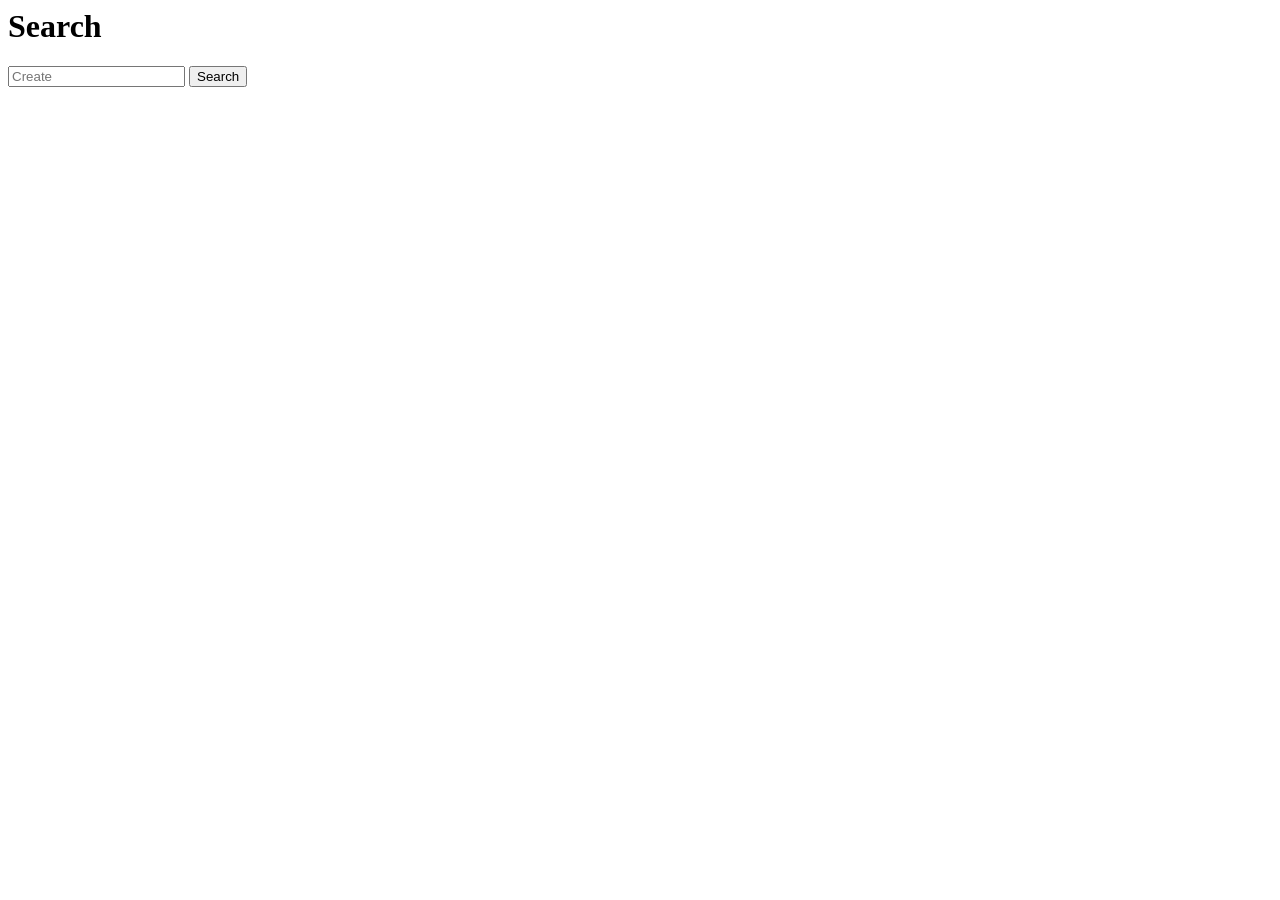
==== index.html @ 96a1a39d "Single Mod" ====
<html lang="en">
<head>
    <meta charset="UTF-8">
    <meta name="viewport" content="width=device-width, initial-scale=1.0">
    <title>ModFinder</title>
</head>
<body>
    <h1>Search</h1>
    <input type="text" id="searchBox" placeholder="Create"> <button type="button" id="searchBtn" onclick="fetchData('1.20.1')">Search</button> <br>
    <a href="#" id="a" target="_blank" rel="noopener noreferer"><img src="" alt="Icon" id="icon" style="display: none;"></a>

    <div class="mods"></div>

    <script src="jquery-3.7.1.min.js"></script>
    <script src="script.js"></script>
</body>
</html>
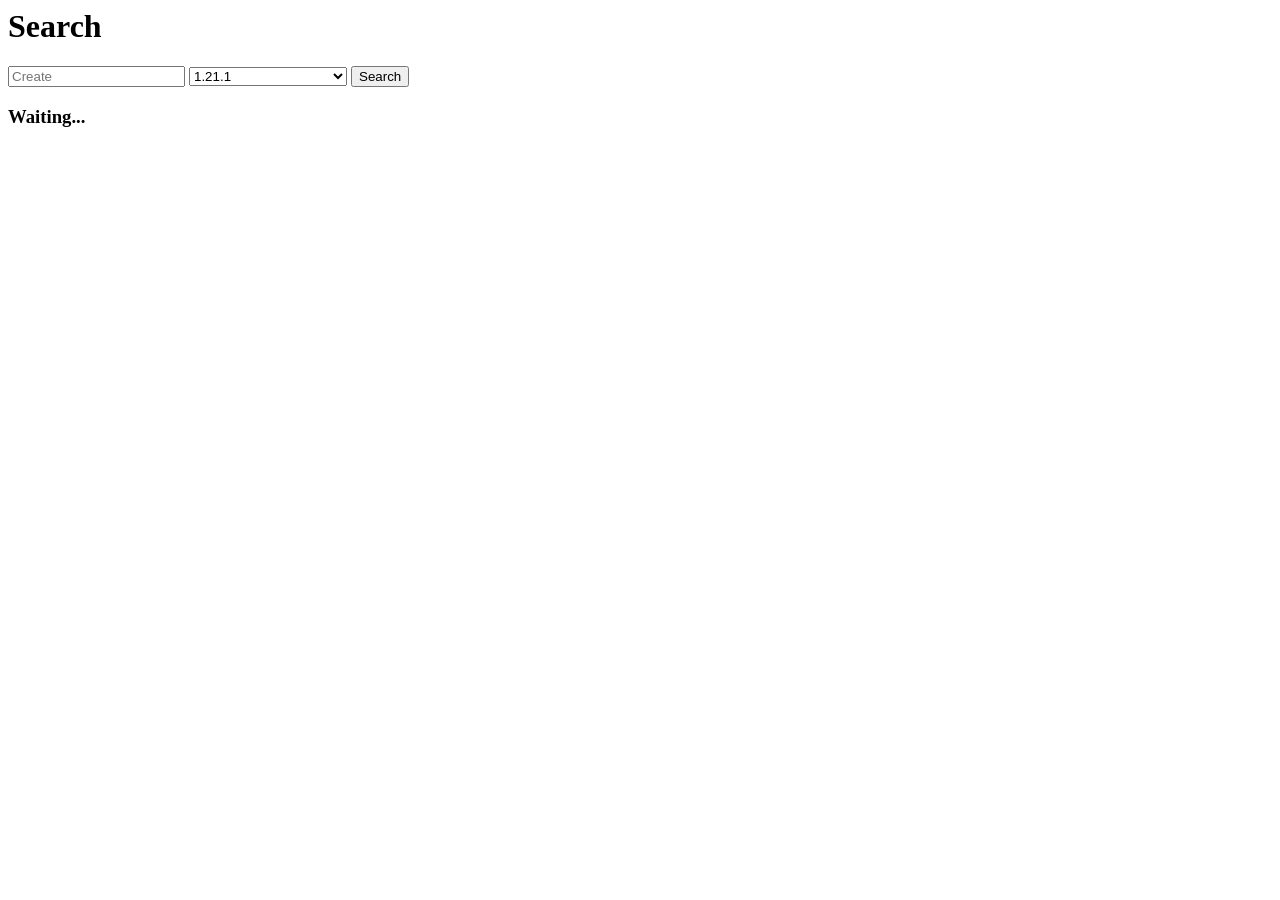
==== commit 6ec24a4e: "Updates" ====
--- a/index.html
+++ b/index.html
@@ -6,12 +6,159 @@
 </head>
 <body>
     <h1>Search</h1>
-    <input type="text" id="searchBox" placeholder="Create"> <button type="button" id="searchBtn" onclick="fetchData('1.20.1')">Search</button> <br>
+    <input type="text" id="searchBox" placeholder="Create" onkeypress="handle(event)">
+    <select id="versions">
+        <optgroup label="1.0">
+            <option value="1.0">1.0</option>
+        </optgroup>
+        <optgroup label="1.1">
+            <option value="1.1">1.1</option>
+        </optgroup>
+        <optgroup label="1.2">
+            <option value="1.2.1">1.2.1</option>
+            <option value="1.2.2">1.2.2</option>
+            <option value="1.2.3">1.2.3</option>
+            <option value="1.2.4">1.2.4</option>
+            <option value="1.2.5">1.2.5</option>
+        </optgroup>
+        <optgroup label="1.3">
+            <option value="1.3.1">1.3.1</option>
+            <option value="1.3.2">1.3.2</option>
+        </optgroup>
+        <optgroup label="1.4">
+            <option value="1.4.2">1.4.2</option>
+            <option value="1.4.4">1.4.4</option>
+            <option value="1.4.5">1.4.5</option>
+            <option value="1.4.6">1.4.6</option>
+            <option value="1.4.7">1.4.7</option>
+        </optgroup>
+        <optgroup label="1.5">
+            <option value="1.5.1">1.5.1</option>
+            <option value="1.5.2">1.5.2</option>
+        </optgroup>
+        <optgroup label="1.6">
+            <option value="1.6.1">1.6.1</option>
+            <option value="1.6.2">1.6.2</option>
+            <option value="1.6.3">1.6.3</option>
+            <option value="1.6.4">1.6.4</option>
+        </optgroup>
+        <optgroup label="1.7">
+            <option value="1.7.2">1.7.2</option>
+            <option value="1.7.3">1.7.3</option>
+            <option value="1.7.4">1.7.4</option>
+            <option value="1.7.5">1.7.5</option>
+            <option value="1.7.6">1.7.6</option>
+            <option value="1.7.7">1.7.7</option>
+            <option value="1.7.8">1.7.8</option>
+            <option value="1.7.9">1.7.9</option>
+            <option value="1.7.10">1.7.10</option>
+        </optgroup>
+        <optgroup label="1.8">
+            <option value="1.8">1.8</option>
+            <option value="1.8.1">1.8.1</option>
+            <option value="1.8.2">1.8.2</option>
+            <option value="1.8.3">1.8.3</option>
+            <option value="1.8.4">1.8.4</option>
+            <option value="1.8.5">1.8.5</option>
+            <option value="1.8.6">1.8.6</option>
+            <option value="1.8.7">1.8.7</option>
+            <option value="1.8.8">1.8.8</option>
+            <option value="1.8.9">1.8.9</option>
+        </optgroup>
+        <optgroup label="1.9">
+            <option value="1.9">1.9</option>
+            <option value="1.9.1">1.9.1</option>
+            <option value="1.9.2">1.9.2</option>
+            <option value="1.9.3">1.9.3</option>
+            <option value="1.9.4">1.9.4</option>
+        </optgroup>
+        <optgroup label="1.10">
+            <option value="1.10" selected>1.10</option>
+            <option value="1.10.1" selected>1.10.1</option>
+            <option value="1.10.2" selected>1.10.2</option>
+        </optgroup>
+        <optgroup label="1.11">
+            <option value="1.11" selected>1.11</option>
+            <option value="1.11.1" selected>1.11.1</option>
+            <option value="1.11.2" selected>1.11.2</option>
+        </optgroup>
+        <optgroup label="1.12">
+            <option value="1.12" selected>1.12</option>
+            <option value="1.12.1" selected>1.12.1</option>
+            <option value="1.12.2" selected>1.12.2</option>
+        </optgroup>
+        <optgroup label="1.13">
+            <option value="1.13" selected>1.13</option>
+            <option value="1.13.1" selected>1.13.1</option>
+            <option value="1.13.2" selected>1.13.2</option>
+        </optgroup>
+        <optgroup label="1.14">
+            <option value="1.14">1.14</option>
+            <option value="1.14.1">1.14.1</option>
+            <option value="1.14.2">1.14.2</option>
+            <option value="1.14.3">1.14.3</option>
+            <option value="1.14.4">1.14.4</option>
+        </optgroup>
+        <optgroup label="1.15">
+            <option value="1.15" selected>1.15</option>
+            <option value="1.15.1" selected>1.15.1</option>
+            <option value="1.15.2" selected>1.15.2</option>
+        </optgroup>
+        <optgroup label="1.16">
+            <option value="1.16">1.16</option>
+            <option value="1.16.1">1.16.1</option>
+            <option value="1.16.2">1.16.2</option>
+            <option value="1.16.3">1.16.3</option>
+            <option value="1.16.4">1.16.4</option>
+            <option value="1.16.5">1.16.5</option>
+        </optgroup>
+        <optgroup label="1.17">
+            <option value="1.17" selected>1.17</option>
+            <option value="1.17.1" selected>1.17.1</option>
+        </optgroup>
+        <optgroup label="1.18">
+            <option value="1.18" selected>1.18</option>
+            <option value="1.18.1" selected>1.18.1</option>
+            <option value="1.18.2" selected>1.18.2</option>
+        </optgroup>
+        <optgroup label="1.19">
+            <option value="1.19">1.19</option>
+            <option value="1.19.1">1.19.1</option>
+            <option value="1.19.2">1.19.2</option>
+            <option value="1.19.3">1.19.3</option>
+            <option value="1.19.4">1.19.4</option>
+        </optgroup>
+        <optgroup label="1.20">
+            <option value="1.20">1.20</option>
+            <option value="1.20.1">1.20.1</option>
+            <option value="1.20.2">1.20.2</option>
+            <option value="1.20.3">1.20.3</option>
+            <option value="1.20.4">1.20.4</option>
+            <option value="1.20.5">1.20.5</option>
+            <option value="1.20.6">1.20.6</option>
+        </optgroup>
+        <optgroup label="1.21">
+            <option value="1.21" selected>1.21</option>
+            <option value="1.21.1" selected>1.21.1</option>
+        </optgroup>
+        <optgroup label="April Fool's Updates">
+            <option value="15w14a">Love and Hugs</option>
+            <option value="1.RV-Pre1">Trendy Update</option>
+            <option value="20w14infinite">Infinite Dimensions</option>
+            <option value="22w13oneBlockAtATime">One Block at a Time</option>
+            <option value="23w13a_or_b">Vote Update</option>
+            <option value="24w14potato">Poisinous Potato</option>
+        </optgroup>
+    </select>
+
+    
+
+    <button type="button" id="searchBtn" onclick="fetchData('1.20.1')" ">Search</button> <br>
     <a href="#" id="a" target="_blank" rel="noopener noreferer"><img src="" alt="Icon" id="icon" style="display: none;"></a>
+    <h3 id="error">Waiting...</h3>
 
     <div class="mods"></div>
 
-    <script src="jquery-3.7.1.min.js"></script>
     <script src="script.js"></script>
 </body>
 </html>
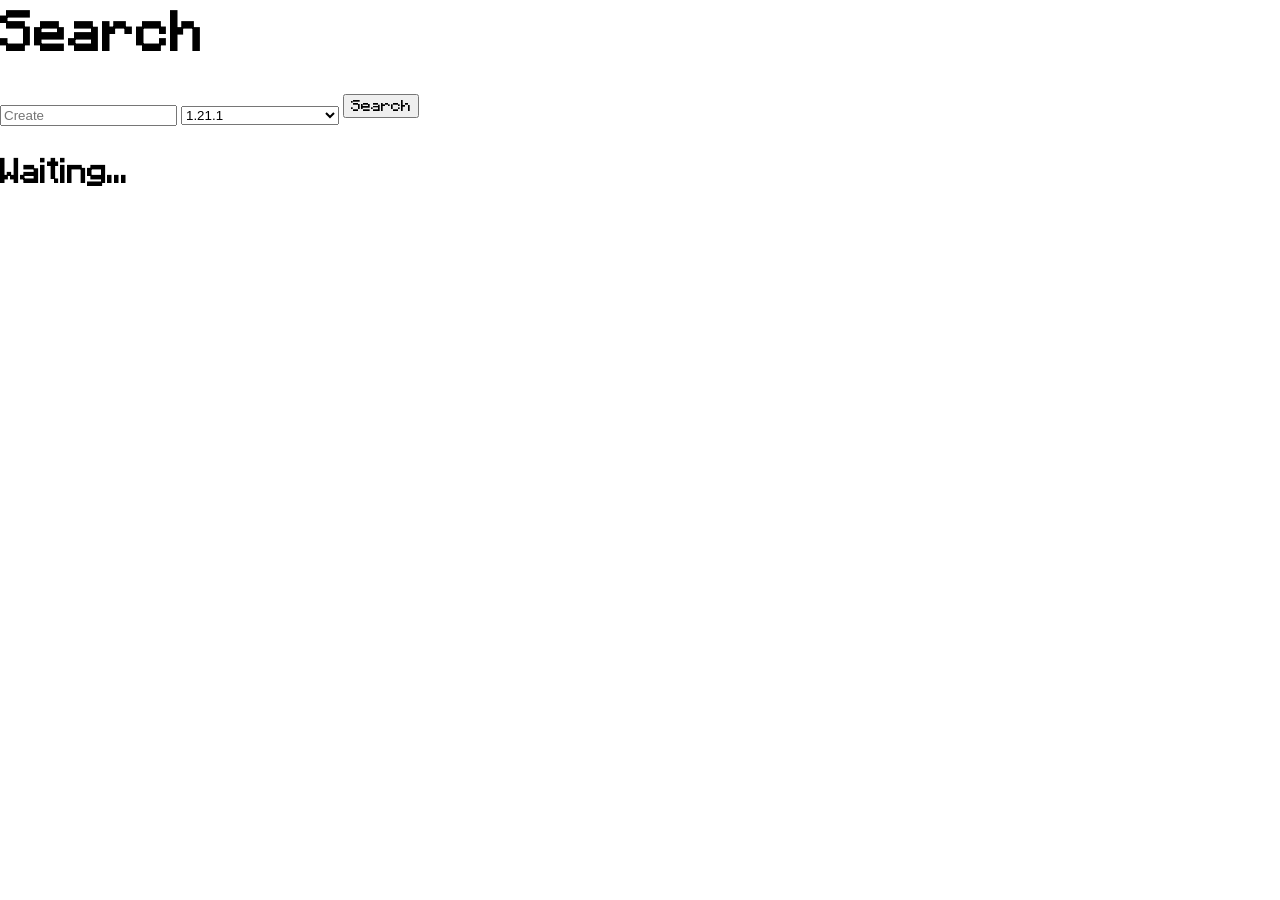
==== commit 83bd42ff: "Style" ====
--- a/index.html
+++ b/index.html
@@ -2,6 +2,7 @@
 <head>
     <meta charset="UTF-8">
     <meta name="viewport" content="width=device-width, initial-scale=1.0">
+    <link rel="stylesheet" href="styles.css">
     <title>ModFinder</title>
 </head>
 <body>
--- a/styles.css
+++ b/styles.css
@@ -0,0 +1,26 @@
+@font-face {
+    font-family: Minecraft;
+    src: url(Minecraftia-Regular.ttf);
+}
+
+img {
+    width: 25vh;
+}
+
+body {
+    font-family: Minecraft;
+    padding: 0;
+    margin: 0;
+}
+
+h1 {
+    font-size: 5vh;
+}
+
+h3 {
+    font-size: 3vh;
+}
+
+button {
+    font-family: Minecraft;
+}
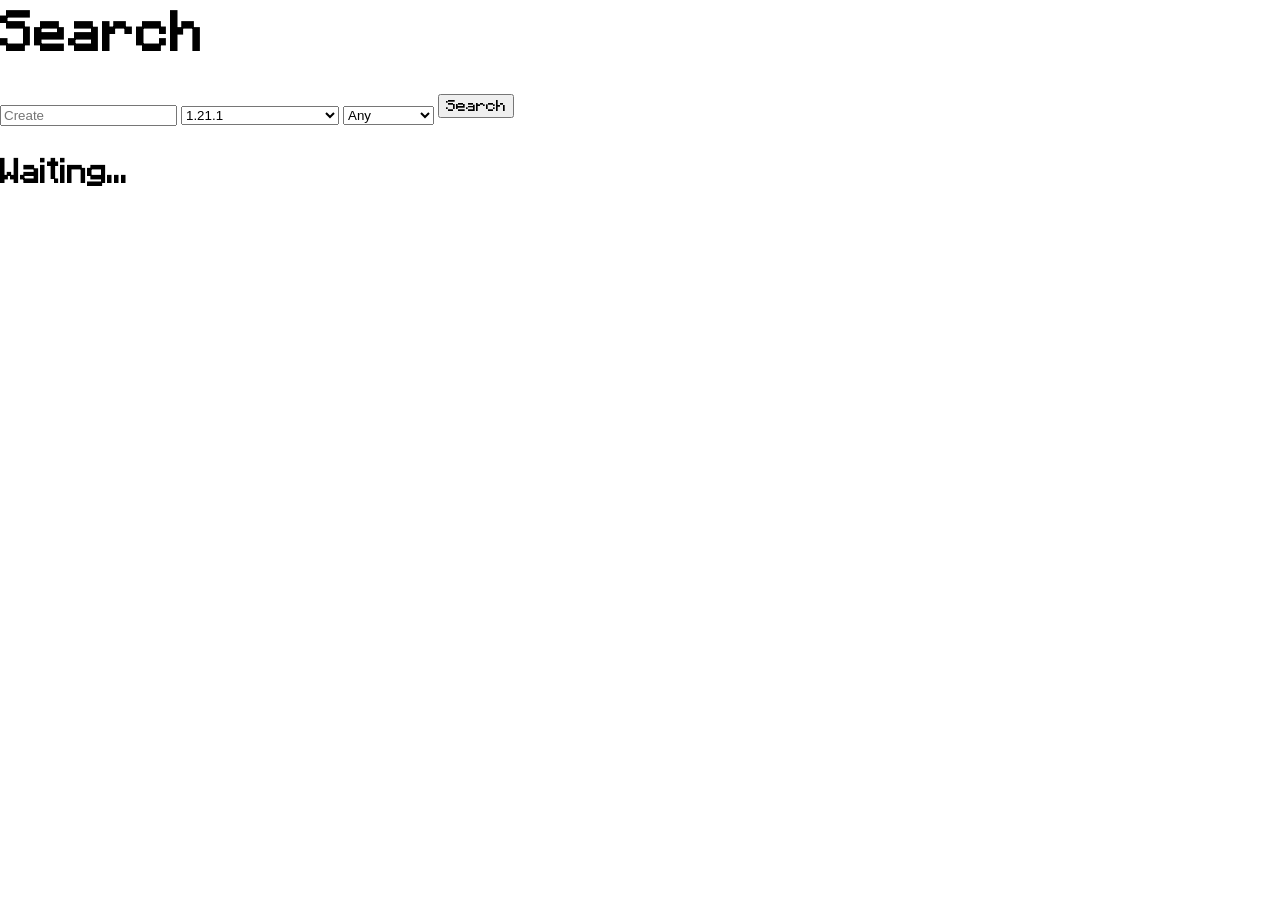
==== commit 1931caf4: "ModLoaders" ====
--- a/index.html
+++ b/index.html
@@ -152,6 +152,17 @@
         </optgroup>
     </select>
 
+    <select id="loader">
+        <option value="All">Any</option>
+        <option value="forge">Forge</option>
+        <option value="fabric">Fabric</option>
+        <option value="neoforge">(Neo)Forge</option>
+        <option value="quilt">Quilt</option>
+        <option value="liteloader">Liteloader</option>
+        <option value="rift">Rift</option>
+        <option value="modloader">Modloader</option>
+    </select>
+
     
 
     <button type="button" id="searchBtn" onclick="fetchData('1.20.1')" ">Search</button> <br>
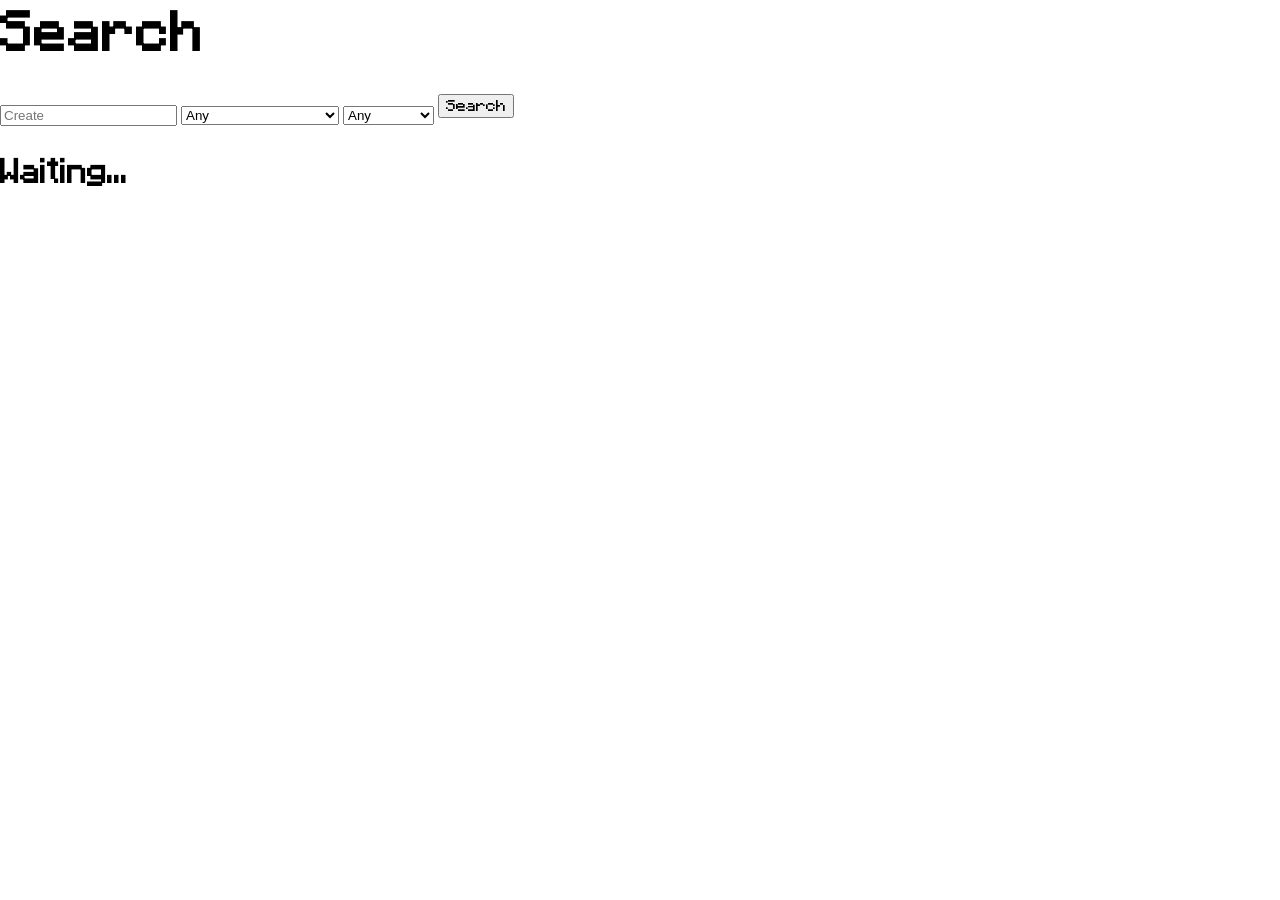
==== commit de31a79d: "Any Version" ====
--- a/index.html
+++ b/index.html
@@ -9,6 +9,7 @@
     <h1>Search</h1>
     <input type="text" id="searchBox" placeholder="Create" onkeypress="handle(event)">
     <select id="versions">
+        <option value="any" selected>Any</option>
         <optgroup label="1.0">
             <option value="1.0">1.0</option>
         </optgroup>
@@ -74,24 +75,24 @@
             <option value="1.9.4">1.9.4</option>
         </optgroup>
         <optgroup label="1.10">
-            <option value="1.10" selected>1.10</option>
-            <option value="1.10.1" selected>1.10.1</option>
-            <option value="1.10.2" selected>1.10.2</option>
+            <option value="1.10" >1.10</option>
+            <option value="1.10.1" >1.10.1</option>
+            <option value="1.10.2" >1.10.2</option>
         </optgroup>
         <optgroup label="1.11">
-            <option value="1.11" selected>1.11</option>
-            <option value="1.11.1" selected>1.11.1</option>
-            <option value="1.11.2" selected>1.11.2</option>
+            <option value="1.11" >1.11</option>
+            <option value="1.11.1" >1.11.1</option>
+            <option value="1.11.2" >1.11.2</option>
         </optgroup>
         <optgroup label="1.12">
-            <option value="1.12" selected>1.12</option>
-            <option value="1.12.1" selected>1.12.1</option>
-            <option value="1.12.2" selected>1.12.2</option>
+            <option value="1.12" >1.12</option>
+            <option value="1.12.1" >1.12.1</option>
+            <option value="1.12.2" >1.12.2</option>
         </optgroup>
         <optgroup label="1.13">
-            <option value="1.13" selected>1.13</option>
-            <option value="1.13.1" selected>1.13.1</option>
-            <option value="1.13.2" selected>1.13.2</option>
+            <option value="1.13" >1.13</option>
+            <option value="1.13.1" >1.13.1</option>
+            <option value="1.13.2" >1.13.2</option>
         </optgroup>
         <optgroup label="1.14">
             <option value="1.14">1.14</option>
@@ -101,9 +102,9 @@
             <option value="1.14.4">1.14.4</option>
         </optgroup>
         <optgroup label="1.15">
-            <option value="1.15" selected>1.15</option>
-            <option value="1.15.1" selected>1.15.1</option>
-            <option value="1.15.2" selected>1.15.2</option>
+            <option value="1.15" >1.15</option>
+            <option value="1.15.1" >1.15.1</option>
+            <option value="1.15.2" >1.15.2</option>
         </optgroup>
         <optgroup label="1.16">
             <option value="1.16">1.16</option>
@@ -114,13 +115,13 @@
             <option value="1.16.5">1.16.5</option>
         </optgroup>
         <optgroup label="1.17">
-            <option value="1.17" selected>1.17</option>
-            <option value="1.17.1" selected>1.17.1</option>
+            <option value="1.17" >1.17</option>
+            <option value="1.17.1" >1.17.1</option>
         </optgroup>
         <optgroup label="1.18">
-            <option value="1.18" selected>1.18</option>
-            <option value="1.18.1" selected>1.18.1</option>
-            <option value="1.18.2" selected>1.18.2</option>
+            <option value="1.18" >1.18</option>
+            <option value="1.18.1" >1.18.1</option>
+            <option value="1.18.2" >1.18.2</option>
         </optgroup>
         <optgroup label="1.19">
             <option value="1.19">1.19</option>
@@ -139,8 +140,8 @@
             <option value="1.20.6">1.20.6</option>
         </optgroup>
         <optgroup label="1.21">
-            <option value="1.21" selected>1.21</option>
-            <option value="1.21.1" selected>1.21.1</option>
+            <option value="1.21" >1.21</option>
+            <option value="1.21.1" >1.21.1</option>
         </optgroup>
         <optgroup label="April Fool's Updates">
             <option value="15w14a">Love and Hugs</option>
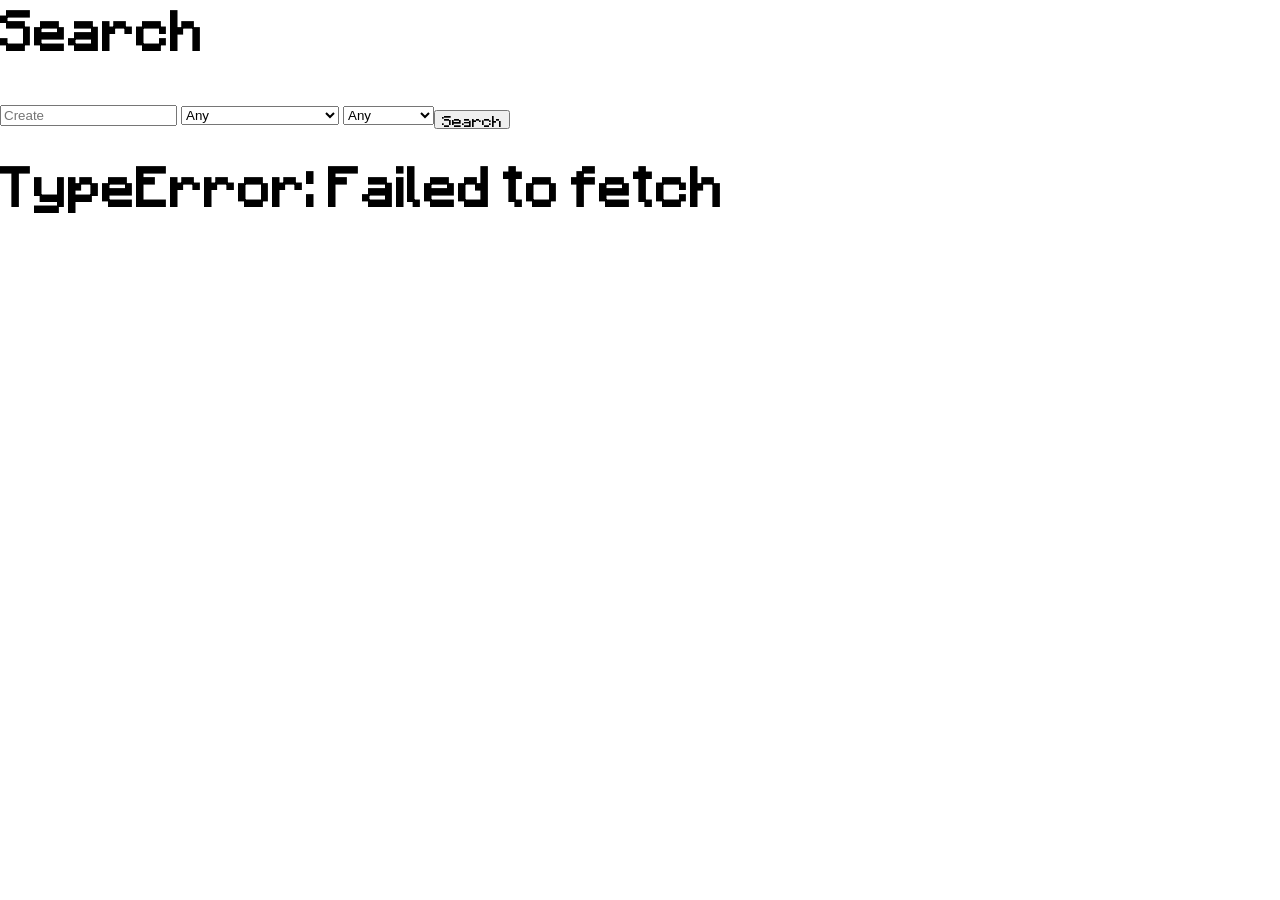
==== commit bd4af247: "Dynamic element creation" ====
--- a/index.html
+++ b/index.html
@@ -167,11 +167,10 @@
     
 
     <button type="button" id="searchBtn" onclick="fetchData('1.20.1')" ">Search</button> <br>
-    <a href="#" id="a" target="_blank" rel="noopener noreferer"><img src="" alt="Icon" id="icon" style="display: none;"></a>
-    <h3 id="error">Waiting...</h3>
 
-    <div class="mods"></div>
+    <div id="mods"></div>
 
+    <h1 id="error">Waiting...</h1>
     <script src="script.js"></script>
 </body>
 </html>
--- a/styles.css
+++ b/styles.css
@@ -23,4 +23,16 @@
 
 button {
     font-family: Minecraft;
+    max-height: 19px;
+    top: 110;
+    position: absolute;
+}
+
+a {
+    color: #000000;
+    text-decoration: none;
+}
+
+p {
+    font-size: small;
 }
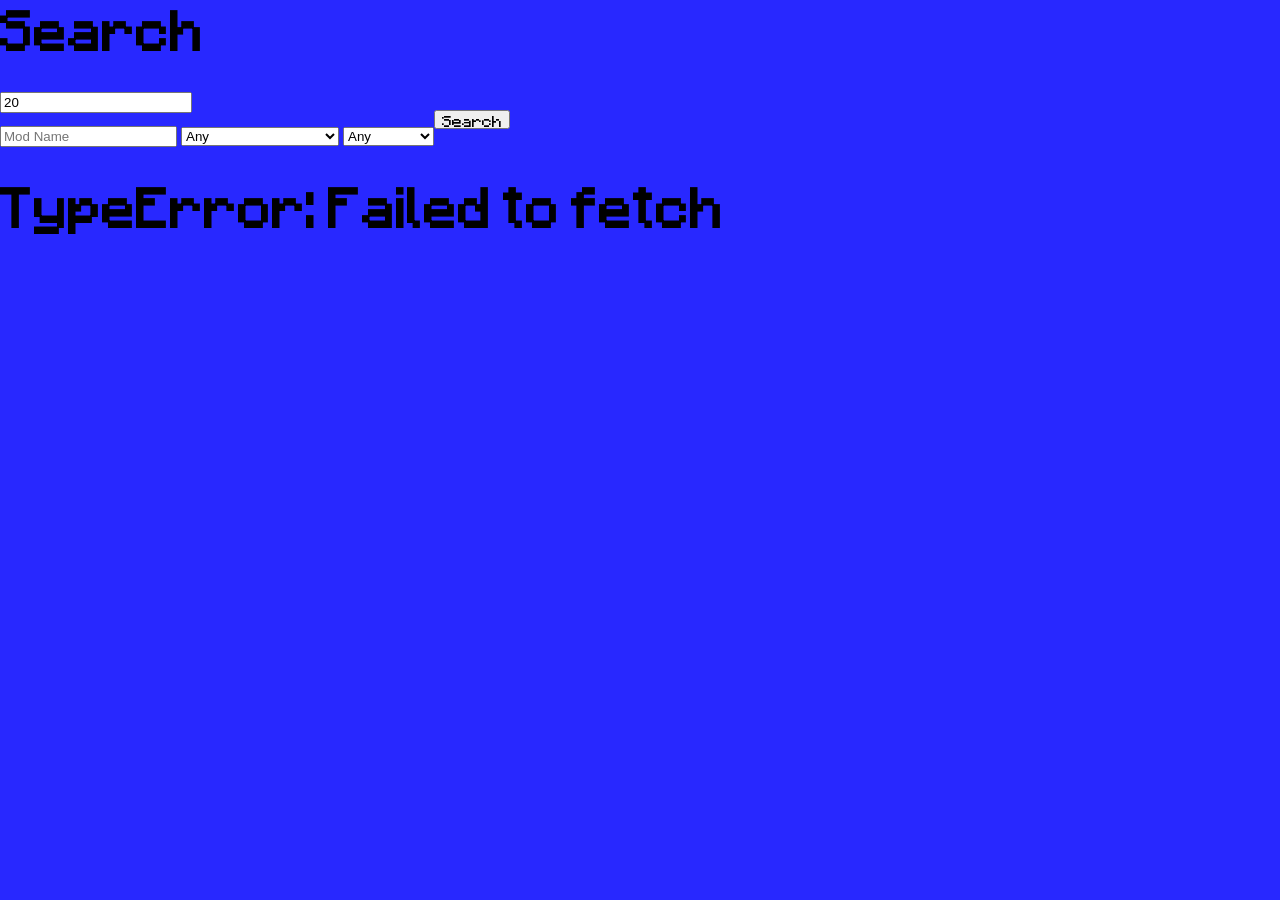
==== commit 60c06edb: "Like a lot of mods" ====
--- a/index.html
+++ b/index.html
@@ -7,7 +7,10 @@
 </head>
 <body>
     <h1>Search</h1>
-    <input type="text" id="searchBox" placeholder="Create" onkeypress="handle(event)">
+    <input type="number" id="max" placeholder="Mods" min="1" max="100" value="20"><br>
+
+    <input type="text" id="searchBox" placeholder="Mod Name" onkeypress="handle(event)">
+
     <select id="versions">
         <option value="any" selected>Any</option>
         <optgroup label="1.0">
@@ -163,14 +166,14 @@
         <option value="rift">Rift</option>
         <option value="modloader">Modloader</option>
     </select>
-
     
-
     <button type="button" id="searchBtn" onclick="fetchData('1.20.1')" ">Search</button> <br>
 
     <div id="mods"></div>
 
     <h1 id="error">Waiting...</h1>
     <script src="script.js"></script>
+    <br>
+    <br>
 </body>
 </html>
--- a/styles.css
+++ b/styles.css
@@ -7,10 +7,15 @@
     width: 25vh;
 }
 
+#max {
+    width: 15vw;
+}
+
 body {
     font-family: Minecraft;
     padding: 0;
     margin: 0;
+    background-color: rgb(40, 40, 255);
 }
 
 h1 {
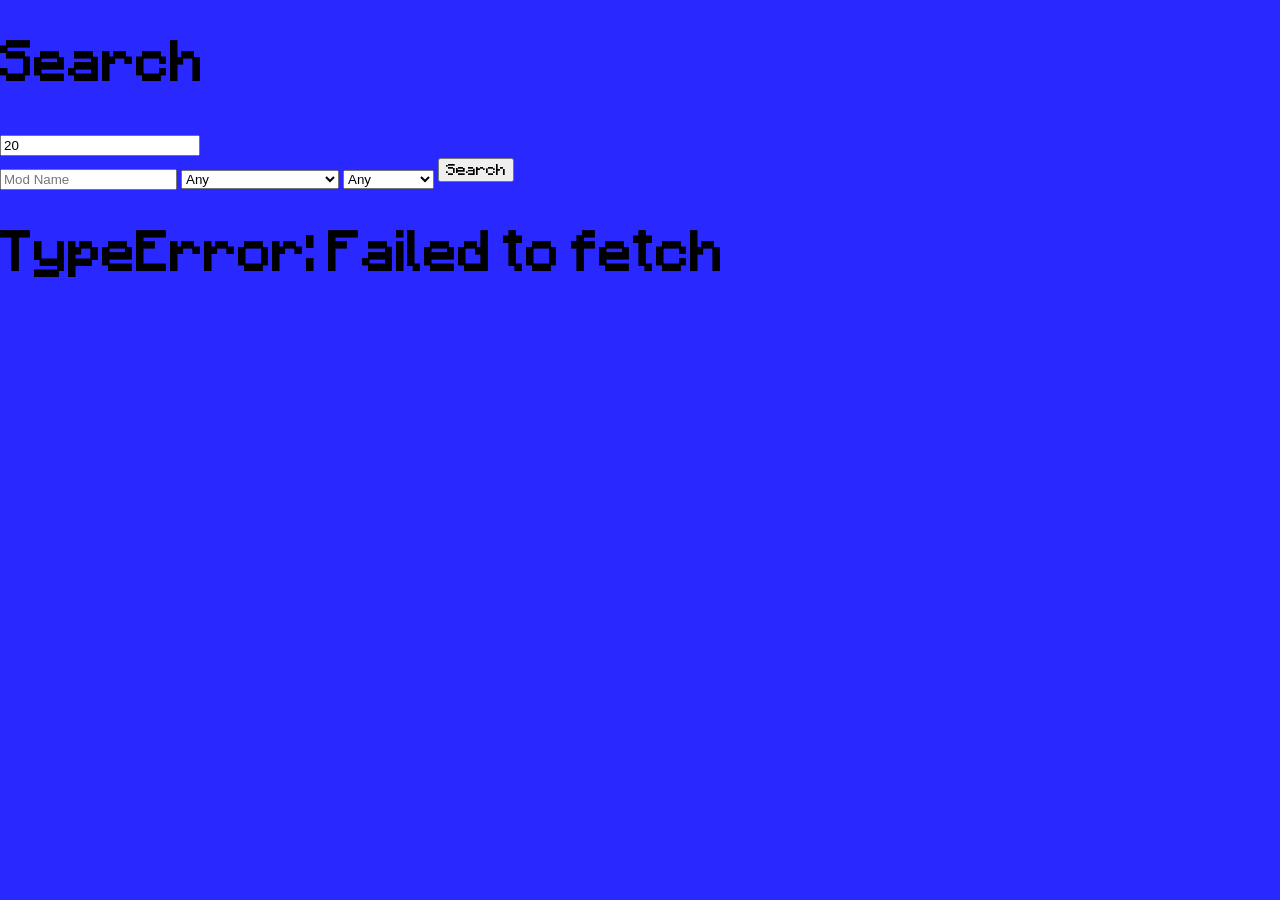
==== commit 977764dc: "update" ====
--- a/index.html
+++ b/index.html
@@ -1,3 +1,5 @@
+<!DOCTYPE html>
+
 <html lang="en">
 <head>
     <meta charset="UTF-8">
--- a/styles.css
+++ b/styles.css
@@ -28,11 +28,7 @@
 
 button {
     font-family: Minecraft;
-    max-height: 19px;
-    top: 110;
-    position: absolute;
 }
-
 a {
     color: #000000;
     text-decoration: none;
